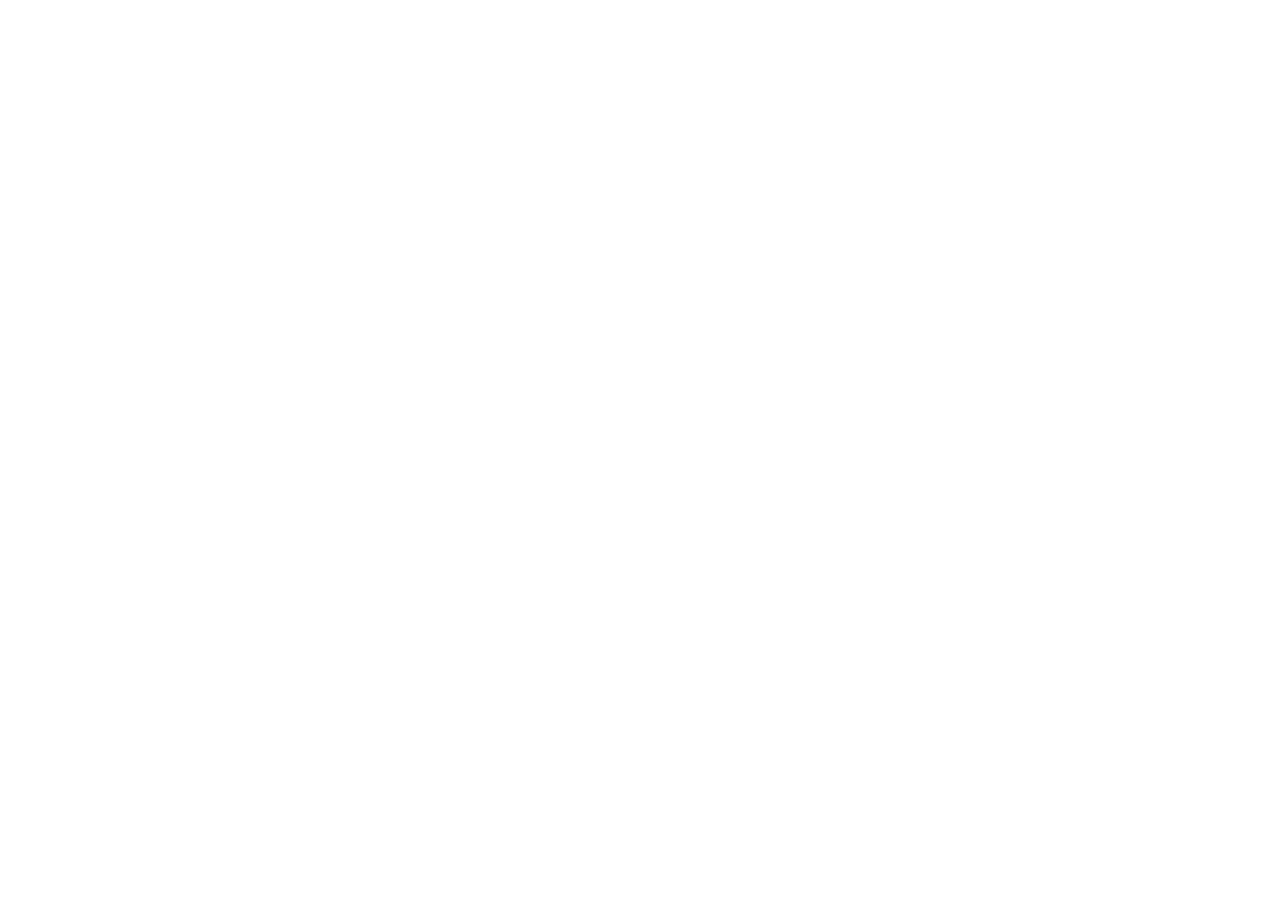
==== recipes/aglio-olio.html @ 1a60c136 "Add boiletplate to different recipe html" ====
<!DOCTYPE html>
<html lang="en">
<head>
    <meta charset="UTF-8">
    <meta http-equiv="X-UA-Compatible" content="IE=edge">
    <meta name="viewport" content="width=device-width, initial-scale=1.0">
    <title>Aglio Olio/title>
</head>
<body>
    <h1>Aglio Olio</h1>
</body>
</html>
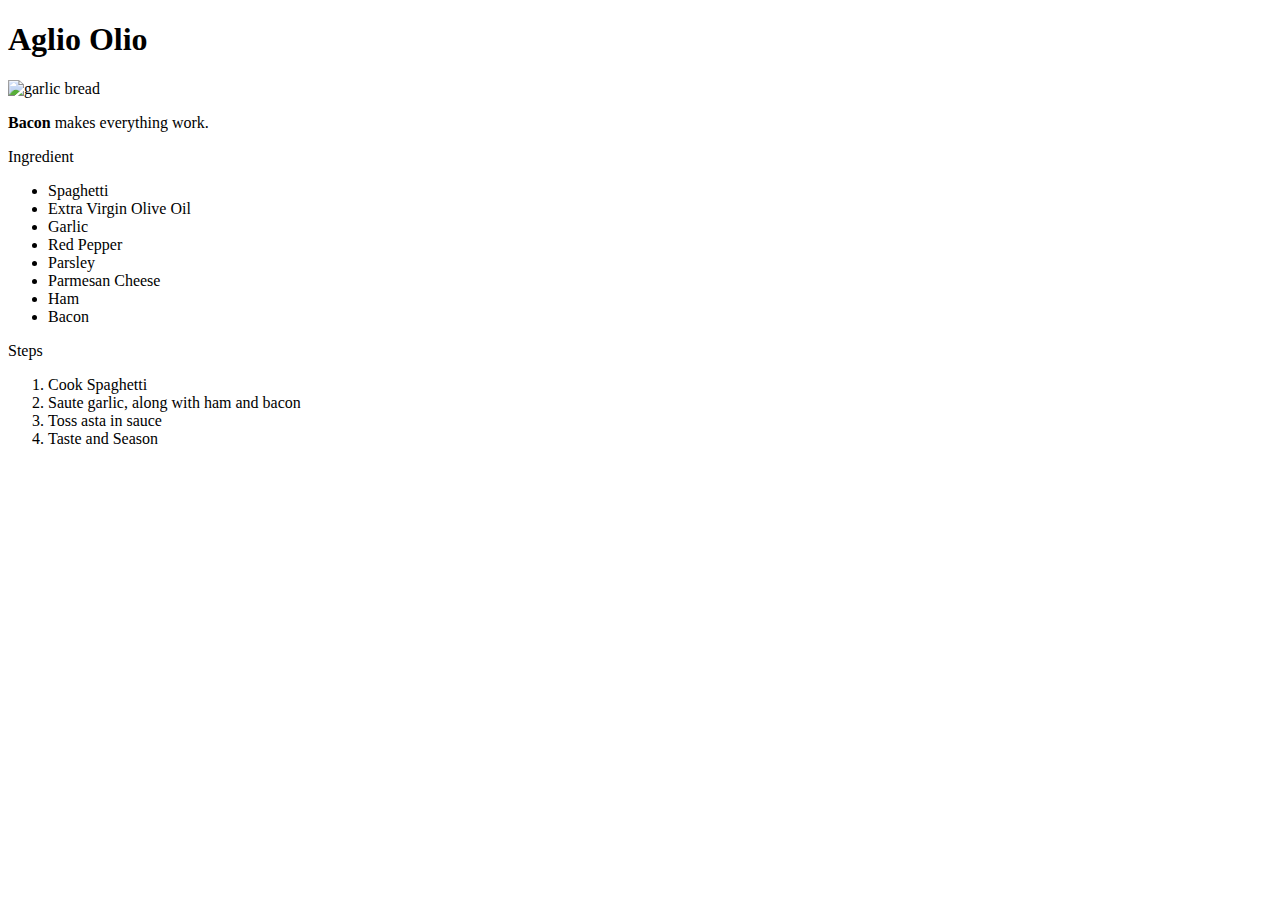
==== commit d299b7db: "Add website content to recipes" ====
--- a/recipes/aglio-olio.html
+++ b/recipes/aglio-olio.html
@@ -4,9 +4,33 @@
     <meta charset="UTF-8">
     <meta http-equiv="X-UA-Compatible" content="IE=edge">
     <meta name="viewport" content="width=device-width, initial-scale=1.0">
-    <title>Aglio Olio/title>
+    <title>Aglio Olio</title>
 </head>
 <body>
     <h1>Aglio Olio</h1>
+    <img src="https://en.wikipedia.org/wiki/Spaghetti_aglio_e_olio#/media/File:Aglio_e_olio.jpg" alt="garlic bread">
+    <p><strong>Bacon</strong> makes everything work.</p>
+    <p>
+        Ingredient
+        <ul>
+            <li>Spaghetti</li>
+            <li>Extra Virgin Olive Oil</li>
+            <li>Garlic</li>
+            <li>Red Pepper</li>
+            <li>Parsley</li>
+            <li>Parmesan Cheese</li>
+            <li>Ham</li>
+            <li>Bacon</li>
+        </ul>
+    </p>
+    <p>
+        Steps
+        <ol>
+            <li>Cook Spaghetti</li>
+            <li>Saute garlic, along with ham and bacon</li>
+            <li>Toss asta in sauce</li>
+            <li>Taste and Season</li>
+        </ol>
+    </p>
 </body>
 </html>